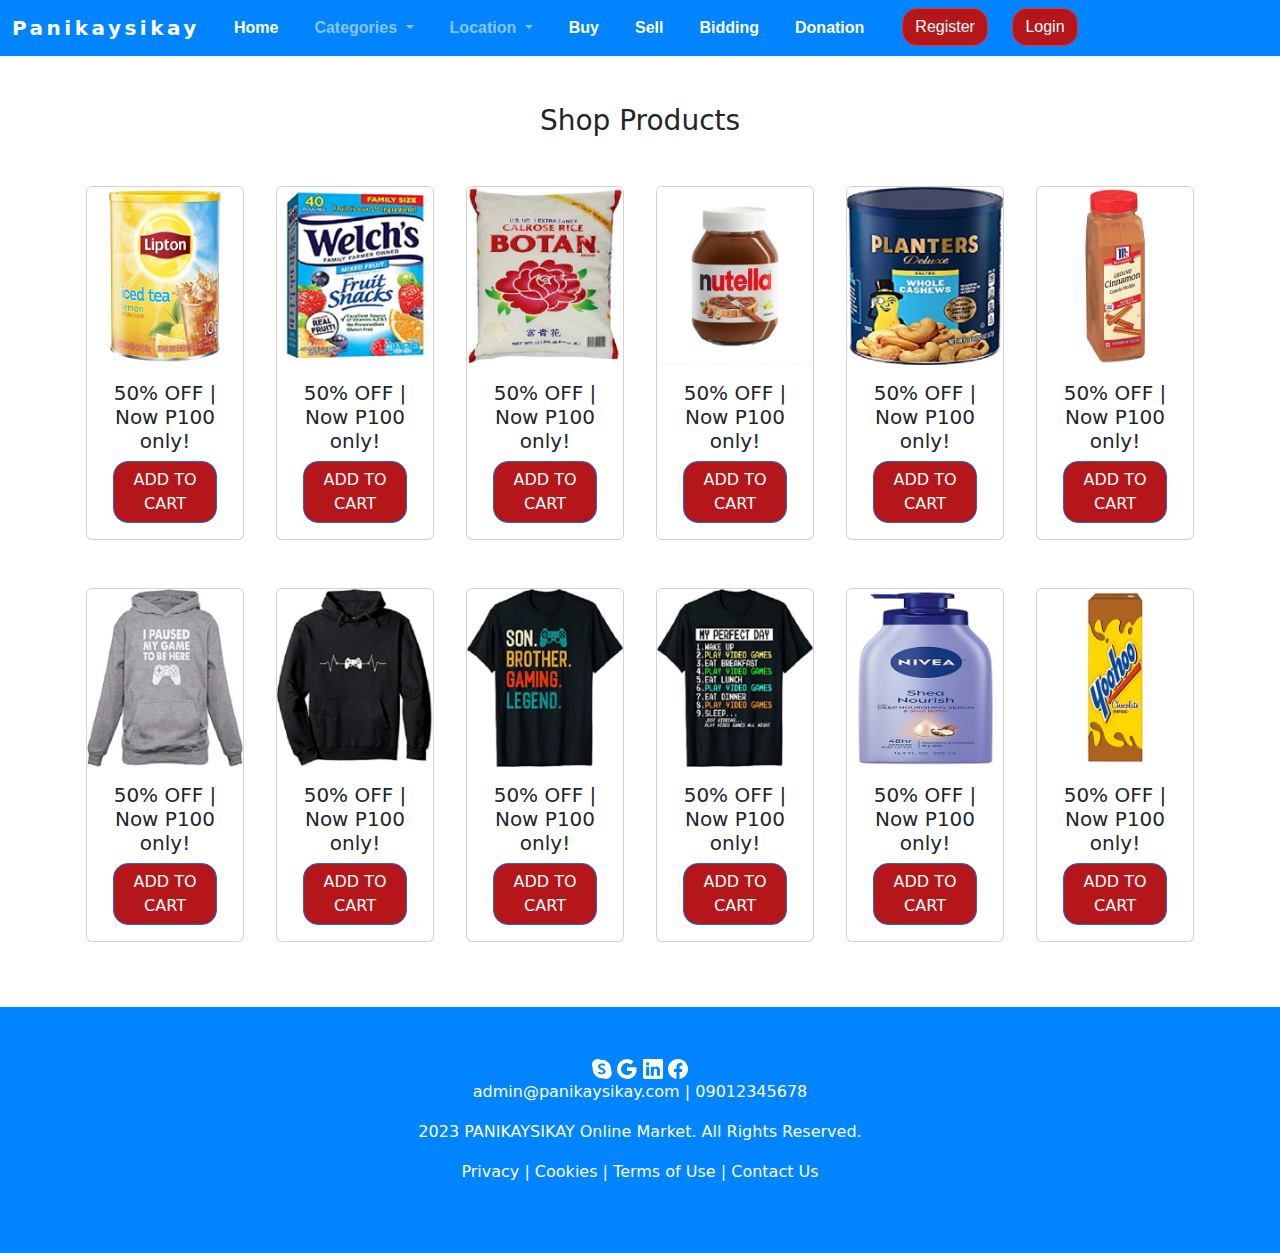
==== buy.html @ 649aa0bc "adding files" ====
<!DOCTYPE html>
<html lang="en">
  <head>
    <meta charset="UTF-8" />
    <meta http-equiv="X-UA-Compatible" content="IE=edge" />
    <meta name="viewport" content="width=device-width, initial-scale=1.0" />
    <title>Register | Panikaysikay</title>
    <link
      rel="stylesheet"
      href="https://cdn.jsdelivr.net/npm/bootstrap@5.2.0/dist/css/bootstrap.min.css"
    />
    <script src="https://ajax.googleapis.com/ajax/libs/jquery/3.6.0/jquery.min.js"></script>
    <script src="https://cdn.jsdelivr.net/npm/bootstrap@5.0.2/dist/js/bootstrap.bundle.min.js"></script>
    <link rel="stylesheet" type="text/css" href="pan_style.css" />
    <style></style>
  </head>
  <html>
    <body>
      <nav class="navbar navbar-expand-lg navbar-dark">
        <div class="container-fluid">
          <a class="navbar-brand" href="index.html">Panikaysikay</a>
          <button
            class="navbar-toggler"
            type="button"
            data-bs-toggle="collapse"
            data-bs-target="#navbarSupportedContent"
            aria-controls="navbarSupportedContent"
            aria-expanded="false"
            aria-label="Toggle navigation"
          >
            <span class="navbar-toggler-icon"></span>
          </button>
          <div class="collapse navbar-collapse" id="navbarSupportedContent">
            <ul class="navbar-nav me-auto mb-2 mb-lg-0">
              <li class="nav-item">
                <a class="nav-link active" aria-current="page" href="index.html"
                  >Home</a
                >
              </li>
              <li class="nav-item dropdown">
                <a
                  class="nav-link dropdown-toggle"
                  href="#"
                  id="navbarDropdown"
                  role="button"
                  data-bs-toggle="dropdown"
                  aria-expanded="false"
                >
                  Categories
                </a>
                <ul class="dropdown-menu" aria-labelledby="navbarDropdown">
                  <li><a class="dropdown-item" href="#">Loc1</a></li>
                  <li><a class="dropdown-item" href="#">Loc2</a></li>
                  <li><a class="dropdown-item" href="#">Loc3</a></li>
                </ul>
              </li>
              <li class="nav-item dropdown">
                <a
                  class="nav-link dropdown-toggle"
                  href="#"
                  id="navbarDropdown"
                  role="button"
                  data-bs-toggle="dropdown"
                  aria-expanded="false"
                >
                  Location
                </a>
                <ul class="dropdown-menu" aria-labelledby="navbarDropdown">
                  <li><a class="dropdown-item" href="#">Loc1</a></li>
                  <li><a class="dropdown-item" href="#">Loc2</a></li>
                  <li><a class="dropdown-item" href="#">Loc3</a></li>
                </ul>
              </li>
              <li class="nav-item">
                <a class="nav-link active" aria-current="page" href="buy.html"
                  >Buy</a
                >
              </li>
              <li class="nav-item">
                <a class="nav-link active" aria-current="page" href="#">Sell</a>
              </li>
              <li class="nav-item">
                <a class="nav-link active" aria-current="page" href="#"
                  >Bidding</a
                >
              </li>
              <li class="nav-item">
                <a class="nav-link active" aria-current="page" href="#"
                  >Donation</a
                >
              </li>
              <li>
                <a href="register.html" class="btn btn-danger">Register</a>
                <a href="login.html" class="btn btn-danger">Login</a>
              </li>
            </ul>
          </div>
        </div>
      </nav>

      <div class="search mt-5 text-center">
        <h3>Shop Products</h3>
      </div>
      <section id="productlist" class="productlist">
        <div class="container mt-5">
          <div class="col-lg-2 text-center fs-3"></div>
          <div class="row mt-5">
            <div class="col-lg-2 text-center px-3">
              <div class="card">
                <img src="img/lipton.jpg" class="card-img-top" />
                <div class="card-body">
                  <h5 class="card-title">50% OFF | Now P100 only!</h5>
                  <a href="#" class="btn btn-primary">ADD TO CART</a>
                </div>
              </div>
            </div>
            <div class="col-lg-2 text-center px-3">
              <div class="card">
                <img src="img/welch.jpg" class="card-img-top" />
                <div class="card-body">
                  <h5 class="card-title">50% OFF | Now P100 only!</h5>
                  <a href="#" class="btn btn-primary">ADD TO CART</a>
                </div>
              </div>
            </div>
            <div class="col-lg-2 text-center px-3">
              <div class="card">
                <img src="img/botan.jpg" class="card-img-top" />
                <div class="card-body">
                  <h5 class="card-title">50% OFF | Now P100 only!</h5>
                  <a href="#" class="btn btn-primary">ADD TO CART</a>
                </div>
              </div>
            </div>
            <div class="col-lg-2 text-center px-3">
              <div class="card">
                <img src="img/nutella.jpg" class="card-img-top" />
                <div class="card-body">
                  <h5 class="card-title">50% OFF | Now P100 only!</h5>
                  <a href="#" class="btn btn-primary">ADD TO CART</a>
                </div>
              </div>
            </div>
            <div class="col-lg-2 text-center px-3">
              <div class="card">
                <img src="img/planters.jpg" class="card-img-top" />
                <div class="card-body">
                  <h5 class="card-title">50% OFF | Now P100 only!</h5>
                  <a href="#" class="btn btn-primary">ADD TO CART</a>
                </div>
              </div>
            </div>
            <div class="col-lg-2 text-center px-3">
              <div class="card">
                <img src="img/cinamon.jpg" class="card-img-top" />
                <div class="card-body">
                  <h5 class="card-title">50% OFF | Now P100 only!</h5>
                  <a href="#" class="btn btn-primary">ADD TO CART</a>
                </div>
              </div>
            </div>
          </div>

          <div class="row mt-5">
            <div class="col-lg-2 text-center px-3">
              <div class="card">
                <img src="img/sweater2.jpg" class="card-img-top" />
                <div class="card-body">
                  <h5 class="card-title">50% OFF | Now P100 only!</h5>
                  <a href="#" class="btn btn-primary">ADD TO CART</a>
                </div>
              </div>
            </div>
            <div class="col-lg-2 text-center px-3">
              <div class="card">
                <img src="img/sweater1.jpg" class="card-img-top" />
                <div class="card-body">
                  <h5 class="card-title">50% OFF | Now P100 only!</h5>
                  <a href="#" class="btn btn-primary">ADD TO CART</a>
                </div>
              </div>
            </div>
            <div class="col-lg-2 text-center px-3">
              <div class="card">
                <img src="img/tshirt1.jpg" class="card-img-top" />
                <div class="card-body">
                  <h5 class="card-title">50% OFF | Now P100 only!</h5>
                  <a href="#" class="btn btn-primary">ADD TO CART</a>
                </div>
              </div>
            </div>
            <div class="col-lg-2 text-center px-3">
              <div class="card">
                <img src="img/tshirt2.jpg" class="card-img-top" />
                <div class="card-body">
                  <h5 class="card-title">50% OFF | Now P100 only!</h5>
                  <a href="#" class="btn btn-primary">ADD TO CART</a>
                </div>
              </div>
            </div>
            <div class="col-lg-2 text-center px-3">
              <div class="card">
                <img src="img/nivea.jpg" class="card-img-top" />
                <div class="card-body">
                  <h5 class="card-title">50% OFF | Now P100 only!</h5>
                  <a href="#" class="btn btn-primary">ADD TO CART</a>
                </div>
              </div>
            </div>
            <div class="col-lg-2 text-center px-3">
              <div class="card">
                <img src="img/yoohoo.jpg" class="card-img-top" />
                <div class="card-body">
                  <h5 class="card-title">50% OFF | Now P100 only!</h5>
                  <a href="#" class="btn btn-primary">ADD TO CART</a>
                </div>
              </div>
            </div>
          </div>
        </div>
      </section>

      <footer>
        <section id="footer" class="footer">
          <div class="row mb-5 mt-5">
            <div class="text-center">
              <svg
                xmlns="http://www.w3.org/2000/svg"
                width="20"
                height="20"
                fill="currentColor"
                class="bi bi-skype"
                viewBox="0 0 16 16"
              >
                <path
                  d="M4.671 0c.88 0 1.733.247 2.468.702a7.423 7.423 0 0 1 6.02 2.118 7.372 7.372 0 0 1 2.167 5.215c0 .344-.024.687-.072 1.026a4.662 4.662 0 0 1 .6 2.281 4.645 4.645 0 0 1-1.37 3.294A4.673 4.673 0 0 1 11.18 16c-.84 0-1.658-.226-2.37-.644a7.423 7.423 0 0 1-6.114-2.107A7.374 7.374 0 0 1 .529 8.035c0-.363.026-.724.08-1.081a4.644 4.644 0 0 1 .76-5.59A4.68 4.68 0 0 1 4.67 0zm.447 7.01c.18.309.43.572.729.769a7.07 7.07 0 0 0 1.257.653c.492.205.873.38 1.145.523.229.112.437.264.615.448.135.142.21.331.21.528a.872.872 0 0 1-.335.723c-.291.196-.64.289-.99.264a2.618 2.618 0 0 1-1.048-.206 11.44 11.44 0 0 1-.532-.253 1.284 1.284 0 0 0-.587-.15.717.717 0 0 0-.501.176.63.63 0 0 0-.195.491.796.796 0 0 0 .148.482 1.2 1.2 0 0 0 .456.354 5.113 5.113 0 0 0 2.212.419 4.554 4.554 0 0 0 1.624-.265 2.296 2.296 0 0 0 1.08-.801c.267-.39.402-.855.386-1.327a2.09 2.09 0 0 0-.279-1.101 2.53 2.53 0 0 0-.772-.792A7.198 7.198 0 0 0 8.486 7.3a1.05 1.05 0 0 0-.145-.058 18.182 18.182 0 0 1-1.013-.447 1.827 1.827 0 0 1-.54-.387.727.727 0 0 1-.2-.508.805.805 0 0 1 .385-.723 1.76 1.76 0 0 1 .968-.247c.26-.003.52.03.772.096.274.079.542.177.802.293.105.049.22.075.336.076a.6.6 0 0 0 .453-.19.69.69 0 0 0 .18-.496.717.717 0 0 0-.17-.476 1.374 1.374 0 0 0-.556-.354 3.69 3.69 0 0 0-.708-.183 5.963 5.963 0 0 0-1.022-.078 4.53 4.53 0 0 0-1.536.258 2.71 2.71 0 0 0-1.174.784 1.91 1.91 0 0 0-.45 1.287c-.01.37.076.736.25 1.063z"
                />
              </svg>
              <svg
                xmlns="http://www.w3.org/2000/svg"
                width="20"
                height="20"
                fill="currentColor"
                class="bi bi-google"
                viewBox="0 0 16 16"
              >
                <path
                  d="M15.545 6.558a9.42 9.42 0 0 1 .139 1.626c0 2.434-.87 4.492-2.384 5.885h.002C11.978 15.292 10.158 16 8 16A8 8 0 1 1 8 0a7.689 7.689 0 0 1 5.352 2.082l-2.284 2.284A4.347 4.347 0 0 0 8 3.166c-2.087 0-3.86 1.408-4.492 3.304a4.792 4.792 0 0 0 0 3.063h.003c.635 1.893 2.405 3.301 4.492 3.301 1.078 0 2.004-.276 2.722-.764h-.003a3.702 3.702 0 0 0 1.599-2.431H8v-3.08h7.545z"
                />
              </svg>
              <svg
                xmlns="http://www.w3.org/2000/svg"
                width="20"
                height="20"
                fill="currentColor"
                class="bi bi-linkedin"
                viewBox="0 0 16 16"
              >
                <path
                  d="M0 1.146C0 .513.526 0 1.175 0h13.65C15.474 0 16 .513 16 1.146v13.708c0 .633-.526 1.146-1.175 1.146H1.175C.526 16 0 15.487 0 14.854V1.146zm4.943 12.248V6.169H2.542v7.225h2.401zm-1.2-8.212c.837 0 1.358-.554 1.358-1.248-.015-.709-.52-1.248-1.342-1.248-.822 0-1.359.54-1.359 1.248 0 .694.521 1.248 1.327 1.248h.016zm4.908 8.212V9.359c0-.216.016-.432.08-.586.173-.431.568-.878 1.232-.878.869 0 1.216.662 1.216 1.634v3.865h2.401V9.25c0-2.22-1.184-3.252-2.764-3.252-1.274 0-1.845.7-2.165 1.193v.025h-.016a5.54 5.54 0 0 1 .016-.025V6.169h-2.4c.03.678 0 7.225 0 7.225h2.4z"
                />
              </svg>
              <svg
                xmlns="http://www.w3.org/2000/svg"
                width="20"
                height="20"
                fill="currentColor"
                class="bi bi-facebook"
                viewBox="0 0 16 16"
              >
                <path
                  d="M16 8.049c0-4.446-3.582-8.05-8-8.05C3.58 0-.002 3.603-.002 8.05c0 4.017 2.926 7.347 6.75 7.951v-5.625h-2.03V8.05H6.75V6.275c0-2.017 1.195-3.131 3.022-3.131.876 0 1.791.157 1.791.157v1.98h-1.009c-.993 0-1.303.621-1.303 1.258v1.51h2.218l-.354 2.326H9.25V16c3.824-.604 6.75-3.934 6.75-7.951z"
                />
              </svg>
              <p>admin@panikaysikay.com | 09012345678</p>
              <p>2023 PANIKAYSIKAY Online Market. All Rights Reserved.</p>
              <p>Privacy | Cookies | Terms of Use | Contact Us</p>
            </div>
          </div>
        </section>
      </footer>
    </body>
  </html>
</html>
---- pan_style.css ----
* {
  margin: 0;
  padding: 0;
  -webkit-box-sizing: border-box;
          box-sizing: border-box;
}

.navbar {
  background-color: #0084ff;
}

.navbar-brand {
  font-weight: 800;
  letter-spacing: 3.5px;
}

.navbar ul li {
  font-family: sans-serif;
  font-weight: bold;
  padding: 0px 10px;
}

.navbarDropdown ul:hover {
  background-color: #0084ff;
}

.nav-item:hover {
  background-color: #b51619;
  border-radius: 15px;
}

.btn {
  background-color: #b51619;
  border-radius: 15px;
  margin-left: 10px;
  margin-right: 10px;
}

.btn:hover {
  background-color: #085c1e;
  border-radius: 15px;
}

#adds {
  margin-top: 65px;
}

#footer {
  padding-top: 1px;
  padding-bottom: 5px;
  margin-top: 65px;
  background-color: #0084ff;
  color: white;
}

.vh-100 {
  margin-top: 20px;
}

.dropdown-item:hover {
  background-color: #0084ff;
  color: #fff;
  border-radius: 15px;
}
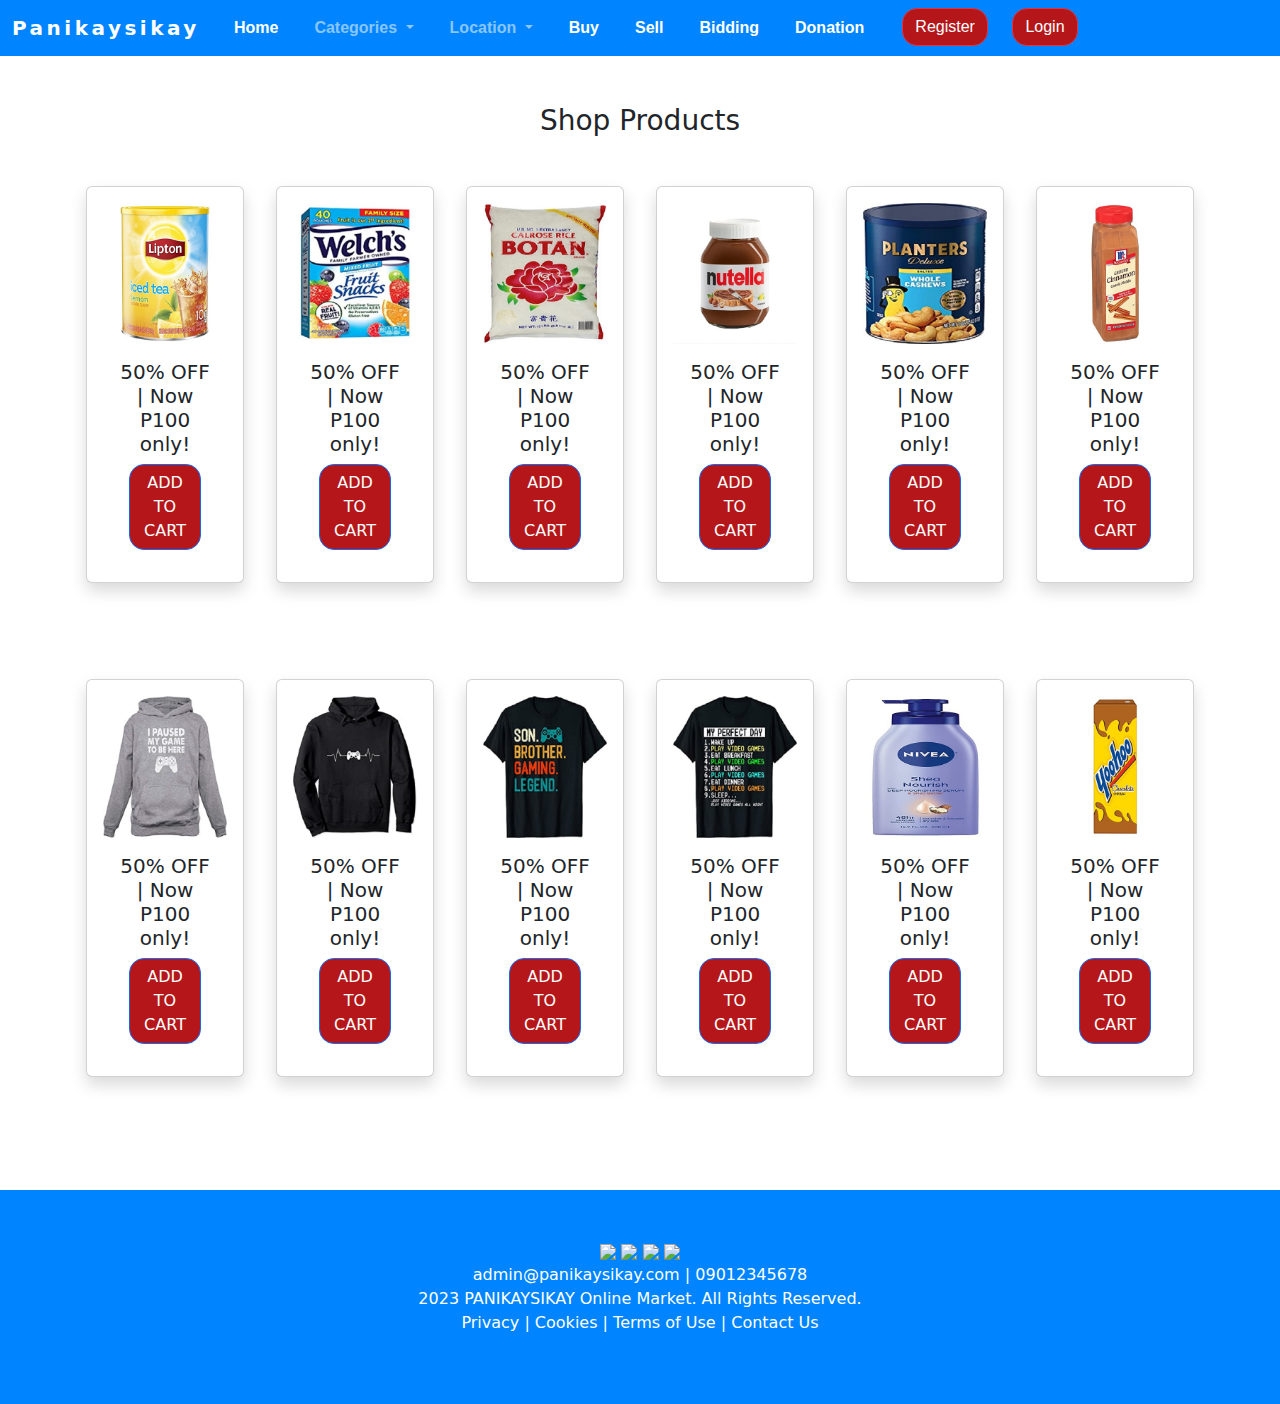
==== commit 981d6b23: "edited files" ====
--- a/buy.html
+++ b/buy.html
@@ -49,9 +49,11 @@
                   Categories
                 </a>
                 <ul class="dropdown-menu" aria-labelledby="navbarDropdown">
-                  <li><a class="dropdown-item" href="#">Loc1</a></li>
-                  <li><a class="dropdown-item" href="#">Loc2</a></li>
-                  <li><a class="dropdown-item" href="#">Loc3</a></li>
+                  <li><a class="dropdown-item" href="#">Agriculture</a></li>
+                  <li><a class="dropdown-item" href="#">Groceries</a></li>
+                  <li><a class="dropdown-item" href="#">Appliances</a></li>
+                  <li><a class="dropdown-item" href="#">Clothing</a></li>
+                  <li><a class="dropdown-item" href="#">Services</a></li>
                 </ul>
               </li>
               <li class="nav-item dropdown">
@@ -66,9 +68,11 @@
                   Location
                 </a>
                 <ul class="dropdown-menu" aria-labelledby="navbarDropdown">
-                  <li><a class="dropdown-item" href="#">Loc1</a></li>
-                  <li><a class="dropdown-item" href="#">Loc2</a></li>
-                  <li><a class="dropdown-item" href="#">Loc3</a></li>
+                  <li><a class="dropdown-item" href="#">Tagbilaran City</a></li>
+                  <li><a class="dropdown-item" href="#">Dauis</a></li>
+                  <li><a class="dropdown-item" href="#">Baclayon</a></li>
+                  <li><a class="dropdown-item" href="#">Cortes</a></li>
+                  <li><a class="dropdown-item" href="#">Corella</a></li>
                 </ul>
               </li>
               <li class="nav-item">
@@ -106,7 +110,7 @@
           <div class="col-lg-2 text-center fs-3"></div>
           <div class="row mt-5">
             <div class="col-lg-2 text-center px-3">
-              <div class="card">
+              <div class="card shadow p-3 mb-5 bg-body rounded">
                 <img src="img/lipton.jpg" class="card-img-top" />
                 <div class="card-body">
                   <h5 class="card-title">50% OFF | Now P100 only!</h5>
@@ -115,7 +119,7 @@
               </div>
             </div>
             <div class="col-lg-2 text-center px-3">
-              <div class="card">
+              <div class="card shadow p-3 mb-5 bg-body rounded">
                 <img src="img/welch.jpg" class="card-img-top" />
                 <div class="card-body">
                   <h5 class="card-title">50% OFF | Now P100 only!</h5>
@@ -124,7 +128,7 @@
               </div>
             </div>
             <div class="col-lg-2 text-center px-3">
-              <div class="card">
+              <div class="card shadow p-3 mb-5 bg-body rounded">
                 <img src="img/botan.jpg" class="card-img-top" />
                 <div class="card-body">
                   <h5 class="card-title">50% OFF | Now P100 only!</h5>
@@ -133,7 +137,7 @@
               </div>
             </div>
             <div class="col-lg-2 text-center px-3">
-              <div class="card">
+              <div class="card shadow p-3 mb-5 bg-body rounded">
                 <img src="img/nutella.jpg" class="card-img-top" />
                 <div class="card-body">
                   <h5 class="card-title">50% OFF | Now P100 only!</h5>
@@ -142,7 +146,7 @@
               </div>
             </div>
             <div class="col-lg-2 text-center px-3">
-              <div class="card">
+              <div class="card shadow p-3 mb-5 bg-body rounded">
                 <img src="img/planters.jpg" class="card-img-top" />
                 <div class="card-body">
                   <h5 class="card-title">50% OFF | Now P100 only!</h5>
@@ -151,7 +155,7 @@
               </div>
             </div>
             <div class="col-lg-2 text-center px-3">
-              <div class="card">
+              <div class="card shadow p-3 mb-5 bg-body rounded">
                 <img src="img/cinamon.jpg" class="card-img-top" />
                 <div class="card-body">
                   <h5 class="card-title">50% OFF | Now P100 only!</h5>
@@ -163,7 +167,7 @@
 
           <div class="row mt-5">
             <div class="col-lg-2 text-center px-3">
-              <div class="card">
+              <div class="card shadow p-3 mb-5 bg-body rounded">
                 <img src="img/sweater2.jpg" class="card-img-top" />
                 <div class="card-body">
                   <h5 class="card-title">50% OFF | Now P100 only!</h5>
@@ -172,7 +176,7 @@
               </div>
             </div>
             <div class="col-lg-2 text-center px-3">
-              <div class="card">
+              <div class="card shadow p-3 mb-5 bg-body rounded">
                 <img src="img/sweater1.jpg" class="card-img-top" />
                 <div class="card-body">
                   <h5 class="card-title">50% OFF | Now P100 only!</h5>
@@ -181,7 +185,7 @@
               </div>
             </div>
             <div class="col-lg-2 text-center px-3">
-              <div class="card">
+              <div class="card shadow p-3 mb-5 bg-body rounded">
                 <img src="img/tshirt1.jpg" class="card-img-top" />
                 <div class="card-body">
                   <h5 class="card-title">50% OFF | Now P100 only!</h5>
@@ -190,7 +194,7 @@
               </div>
             </div>
             <div class="col-lg-2 text-center px-3">
-              <div class="card">
+              <div class="card shadow p-3 mb-5 bg-body rounded">
                 <img src="img/tshirt2.jpg" class="card-img-top" />
                 <div class="card-body">
                   <h5 class="card-title">50% OFF | Now P100 only!</h5>
@@ -199,7 +203,7 @@
               </div>
             </div>
             <div class="col-lg-2 text-center px-3">
-              <div class="card">
+              <div class="card shadow p-3 mb-5 bg-body rounded">
                 <img src="img/nivea.jpg" class="card-img-top" />
                 <div class="card-body">
                   <h5 class="card-title">50% OFF | Now P100 only!</h5>
@@ -208,7 +212,7 @@
               </div>
             </div>
             <div class="col-lg-2 text-center px-3">
-              <div class="card">
+              <div class="card shadow p-3 mb-5 bg-body rounded">
                 <img src="img/yoohoo.jpg" class="card-img-top" />
                 <div class="card-body">
                   <h5 class="card-title">50% OFF | Now P100 only!</h5>
@@ -224,57 +228,23 @@
         <section id="footer" class="footer">
           <div class="row mb-5 mt-5">
             <div class="text-center">
-              <svg
-                xmlns="http://www.w3.org/2000/svg"
-                width="20"
-                height="20"
-                fill="currentColor"
-                class="bi bi-skype"
-                viewBox="0 0 16 16"
-              >
-                <path
-                  d="M4.671 0c.88 0 1.733.247 2.468.702a7.423 7.423 0 0 1 6.02 2.118 7.372 7.372 0 0 1 2.167 5.215c0 .344-.024.687-.072 1.026a4.662 4.662 0 0 1 .6 2.281 4.645 4.645 0 0 1-1.37 3.294A4.673 4.673 0 0 1 11.18 16c-.84 0-1.658-.226-2.37-.644a7.423 7.423 0 0 1-6.114-2.107A7.374 7.374 0 0 1 .529 8.035c0-.363.026-.724.08-1.081a4.644 4.644 0 0 1 .76-5.59A4.68 4.68 0 0 1 4.67 0zm.447 7.01c.18.309.43.572.729.769a7.07 7.07 0 0 0 1.257.653c.492.205.873.38 1.145.523.229.112.437.264.615.448.135.142.21.331.21.528a.872.872 0 0 1-.335.723c-.291.196-.64.289-.99.264a2.618 2.618 0 0 1-1.048-.206 11.44 11.44 0 0 1-.532-.253 1.284 1.284 0 0 0-.587-.15.717.717 0 0 0-.501.176.63.63 0 0 0-.195.491.796.796 0 0 0 .148.482 1.2 1.2 0 0 0 .456.354 5.113 5.113 0 0 0 2.212.419 4.554 4.554 0 0 0 1.624-.265 2.296 2.296 0 0 0 1.08-.801c.267-.39.402-.855.386-1.327a2.09 2.09 0 0 0-.279-1.101 2.53 2.53 0 0 0-.772-.792A7.198 7.198 0 0 0 8.486 7.3a1.05 1.05 0 0 0-.145-.058 18.182 18.182 0 0 1-1.013-.447 1.827 1.827 0 0 1-.54-.387.727.727 0 0 1-.2-.508.805.805 0 0 1 .385-.723 1.76 1.76 0 0 1 .968-.247c.26-.003.52.03.772.096.274.079.542.177.802.293.105.049.22.075.336.076a.6.6 0 0 0 .453-.19.69.69 0 0 0 .18-.496.717.717 0 0 0-.17-.476 1.374 1.374 0 0 0-.556-.354 3.69 3.69 0 0 0-.708-.183 5.963 5.963 0 0 0-1.022-.078 4.53 4.53 0 0 0-1.536.258 2.71 2.71 0 0 0-1.174.784 1.91 1.91 0 0 0-.45 1.287c-.01.37.076.736.25 1.063z"
-                />
-              </svg>
-              <svg
-                xmlns="http://www.w3.org/2000/svg"
-                width="20"
-                height="20"
-                fill="currentColor"
-                class="bi bi-google"
-                viewBox="0 0 16 16"
-              >
-                <path
-                  d="M15.545 6.558a9.42 9.42 0 0 1 .139 1.626c0 2.434-.87 4.492-2.384 5.885h.002C11.978 15.292 10.158 16 8 16A8 8 0 1 1 8 0a7.689 7.689 0 0 1 5.352 2.082l-2.284 2.284A4.347 4.347 0 0 0 8 3.166c-2.087 0-3.86 1.408-4.492 3.304a4.792 4.792 0 0 0 0 3.063h.003c.635 1.893 2.405 3.301 4.492 3.301 1.078 0 2.004-.276 2.722-.764h-.003a3.702 3.702 0 0 0 1.599-2.431H8v-3.08h7.545z"
-                />
-              </svg>
-              <svg
-                xmlns="http://www.w3.org/2000/svg"
-                width="20"
-                height="20"
-                fill="currentColor"
-                class="bi bi-linkedin"
-                viewBox="0 0 16 16"
-              >
-                <path
-                  d="M0 1.146C0 .513.526 0 1.175 0h13.65C15.474 0 16 .513 16 1.146v13.708c0 .633-.526 1.146-1.175 1.146H1.175C.526 16 0 15.487 0 14.854V1.146zm4.943 12.248V6.169H2.542v7.225h2.401zm-1.2-8.212c.837 0 1.358-.554 1.358-1.248-.015-.709-.52-1.248-1.342-1.248-.822 0-1.359.54-1.359 1.248 0 .694.521 1.248 1.327 1.248h.016zm4.908 8.212V9.359c0-.216.016-.432.08-.586.173-.431.568-.878 1.232-.878.869 0 1.216.662 1.216 1.634v3.865h2.401V9.25c0-2.22-1.184-3.252-2.764-3.252-1.274 0-1.845.7-2.165 1.193v.025h-.016a5.54 5.54 0 0 1 .016-.025V6.169h-2.4c.03.678 0 7.225 0 7.225h2.4z"
-                />
-              </svg>
-              <svg
-                xmlns="http://www.w3.org/2000/svg"
-                width="20"
-                height="20"
-                fill="currentColor"
-                class="bi bi-facebook"
-                viewBox="0 0 16 16"
-              >
-                <path
-                  d="M16 8.049c0-4.446-3.582-8.05-8-8.05C3.58 0-.002 3.603-.002 8.05c0 4.017 2.926 7.347 6.75 7.951v-5.625h-2.03V8.05H6.75V6.275c0-2.017 1.195-3.131 3.022-3.131.876 0 1.791.157 1.791.157v1.98h-1.009c-.993 0-1.303.621-1.303 1.258v1.51h2.218l-.354 2.326H9.25V16c3.824-.604 6.75-3.934 6.75-7.951z"
-                />
-              </svg>
-              <p>admin@panikaysikay.com | 09012345678</p>
-              <p>2023 PANIKAYSIKAY Online Market. All Rights Reserved.</p>
-              <p>Privacy | Cookies | Terms of Use | Contact Us</p>
+              <a href="#" target="_blank"
+                ><img src="img/facebook.png" style="width: 30px"
+              /></a>
+              <a href="#" target="_blank"
+                ><img src="img/twitter.png" style="width: 30px"
+              /></a>
+              <a href="#" target="_blank"
+                ><img src="img/youtube.png" style="width: 30px"
+              /></a>
+              <a href="#" target="_blank"
+                ><img src="img/instagram.png" style="width: 30px"
+              /></a>
+              <p>
+                admin@panikaysikay.com | 09012345678<br />
+                2023 PANIKAYSIKAY Online Market. All Rights Reserved.<br />
+                Privacy | Cookies | Terms of Use | Contact Us
+              </p>
             </div>
           </div>
         </section>
